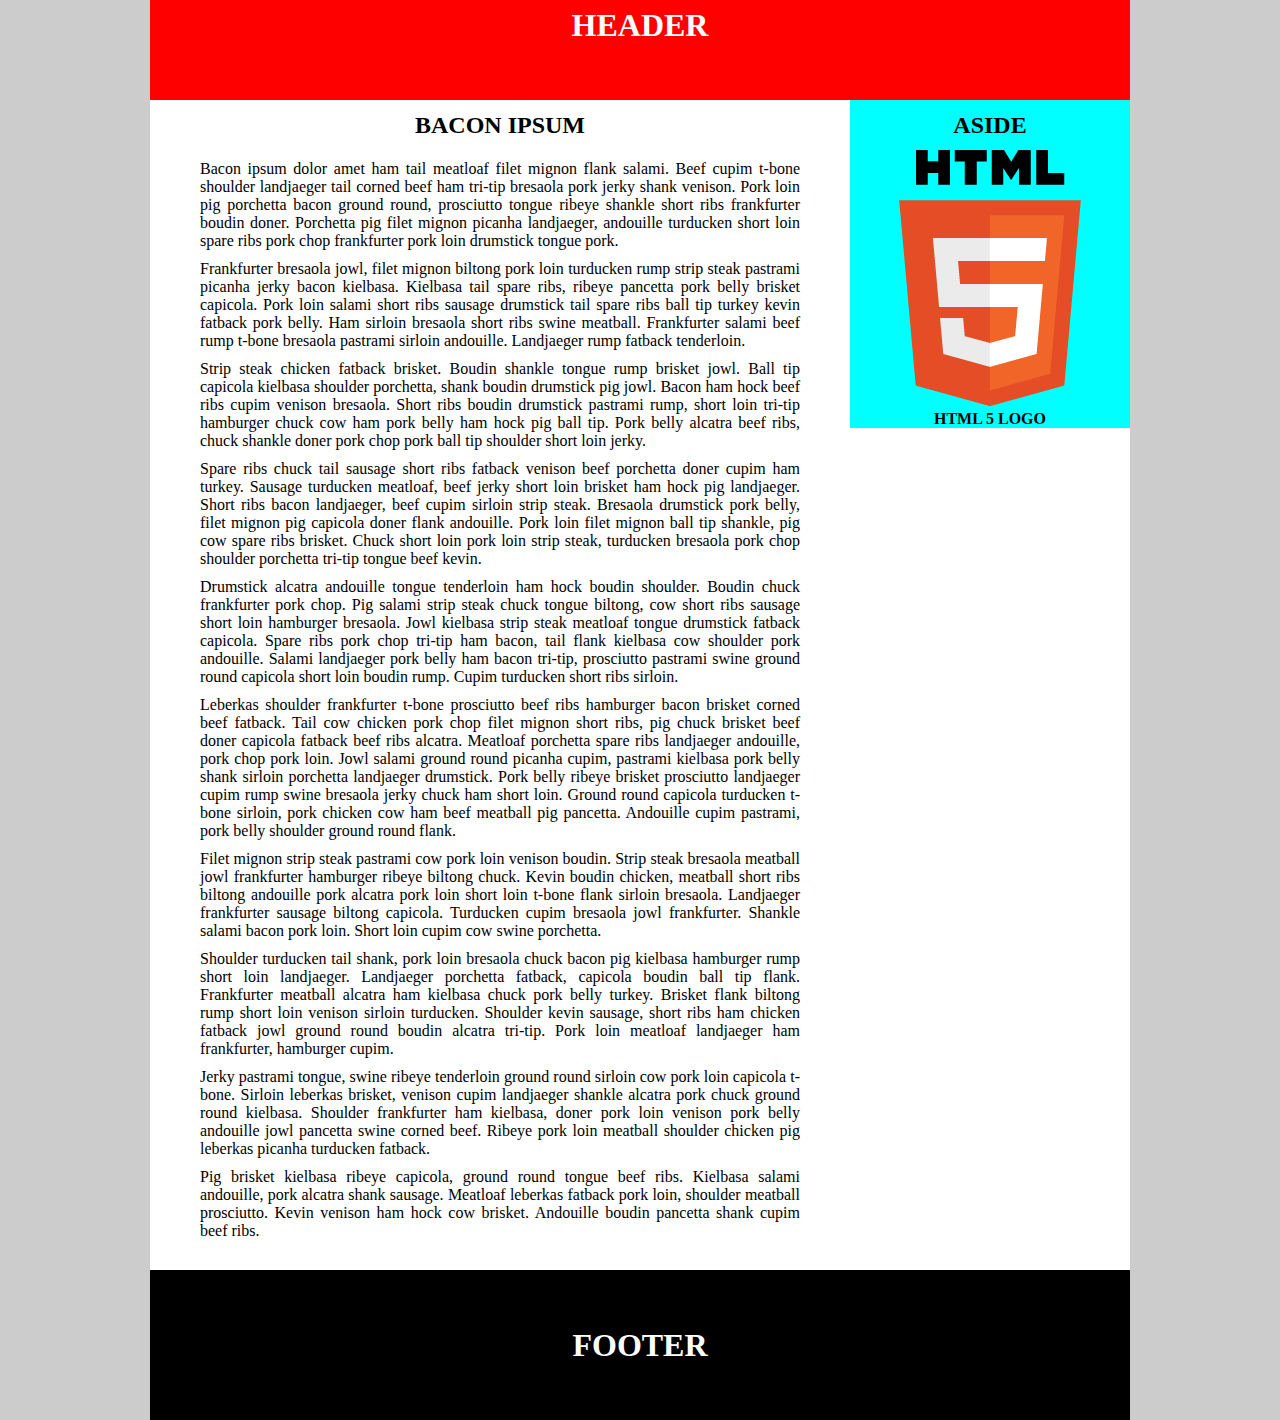
==== index.html @ f1d1bd54 "teste" ====
<!DOCTYPE html>
<html>
<head>
	<title>School Of Net Project</title>
	<link rel="stylesheet" type="text/css" href="css/style.css">
</head>
<body>
	<div id="page-wrap">
		<header>
			<h1>header</h1>
		</header>
		<main>
			<section>
			<h2>bacon ipsum</h2>
			<p>Bacon ipsum dolor amet ham tail meatloaf filet mignon flank salami. Beef cupim t-bone shoulder landjaeger tail corned beef ham tri-tip bresaola pork jerky shank venison. Pork loin pig porchetta bacon ground round, prosciutto tongue ribeye shankle short ribs frankfurter boudin doner. Porchetta pig filet mignon picanha landjaeger, andouille turducken short loin spare ribs pork chop frankfurter pork loin drumstick tongue pork.</p>

			<p>Frankfurter bresaola jowl, filet mignon biltong pork loin turducken rump strip steak pastrami picanha jerky bacon kielbasa. Kielbasa tail spare ribs, ribeye pancetta pork belly brisket capicola. Pork loin salami short ribs sausage drumstick tail spare ribs ball tip turkey kevin fatback pork belly. Ham sirloin bresaola short ribs swine meatball. Frankfurter salami beef rump t-bone bresaola pastrami sirloin andouille. Landjaeger rump fatback tenderloin.</p>

			<p>Strip steak chicken fatback brisket. Boudin shankle tongue rump brisket jowl. Ball tip capicola kielbasa shoulder porchetta, shank boudin drumstick pig jowl. Bacon ham hock beef ribs cupim venison bresaola. Short ribs boudin drumstick pastrami rump, short loin tri-tip hamburger chuck cow ham pork belly ham hock pig ball tip. Pork belly alcatra beef ribs, chuck shankle doner pork chop pork ball tip shoulder short loin jerky.</p>

			<p>Spare ribs chuck tail sausage short ribs fatback venison beef porchetta doner cupim ham turkey. Sausage turducken meatloaf, beef jerky short loin brisket ham hock pig landjaeger. Short ribs bacon landjaeger, beef cupim sirloin strip steak. Bresaola drumstick pork belly, filet mignon pig capicola doner flank andouille. Pork loin filet mignon ball tip shankle, pig cow spare ribs brisket. Chuck short loin pork loin strip steak, turducken bresaola pork chop shoulder porchetta tri-tip tongue beef kevin.</p>

			<p>Drumstick alcatra andouille tongue tenderloin ham hock boudin shoulder. Boudin chuck frankfurter pork chop. Pig salami strip steak chuck tongue biltong, cow short ribs sausage short loin hamburger bresaola. Jowl kielbasa strip steak meatloaf tongue drumstick fatback capicola. Spare ribs pork chop tri-tip ham bacon, tail flank kielbasa cow shoulder pork andouille. Salami landjaeger pork belly ham bacon tri-tip, prosciutto pastrami swine ground round capicola short loin boudin rump. Cupim turducken short ribs sirloin.</p>

			<p>Leberkas shoulder frankfurter t-bone prosciutto beef ribs hamburger bacon brisket corned beef fatback. Tail cow chicken pork chop filet mignon short ribs, pig chuck brisket beef doner capicola fatback beef ribs alcatra. Meatloaf porchetta spare ribs landjaeger andouille, pork chop pork loin. Jowl salami ground round picanha cupim, pastrami kielbasa pork belly shank sirloin porchetta landjaeger drumstick. Pork belly ribeye brisket prosciutto landjaeger cupim rump swine bresaola jerky chuck ham short loin. Ground round capicola turducken t-bone sirloin, pork chicken cow ham beef meatball pig pancetta. Andouille cupim pastrami, pork belly shoulder ground round flank.</p>

			<p>Filet mignon strip steak pastrami cow pork loin venison boudin. Strip steak bresaola meatball jowl frankfurter hamburger ribeye biltong chuck. Kevin boudin chicken, meatball short ribs biltong andouille pork alcatra pork loin short loin t-bone flank sirloin bresaola. Landjaeger frankfurter sausage biltong capicola. Turducken cupim bresaola jowl frankfurter. Shankle salami bacon pork loin. Short loin cupim cow swine porchetta.</p>

			<p>Shoulder turducken tail shank, pork loin bresaola chuck bacon pig kielbasa hamburger rump short loin landjaeger. Landjaeger porchetta fatback, capicola boudin ball tip flank. Frankfurter meatball alcatra ham kielbasa chuck pork belly turkey. Brisket flank biltong rump short loin venison sirloin turducken. Shoulder kevin sausage, short ribs ham chicken fatback jowl ground round boudin alcatra tri-tip. Pork loin meatloaf landjaeger ham frankfurter, hamburger cupim.</p>

			<p>Jerky pastrami tongue, swine ribeye tenderloin ground round sirloin cow pork loin capicola t-bone. Sirloin leberkas brisket, venison cupim landjaeger shankle alcatra pork chuck ground round kielbasa. Shoulder frankfurter ham kielbasa, doner pork loin venison pork belly andouille jowl pancetta swine corned beef. Ribeye pork loin meatball shoulder chicken pig leberkas picanha turducken fatback.</p>

			<p>Pig brisket kielbasa ribeye capicola, ground round tongue beef ribs. Kielbasa salami andouille, pork alcatra shank sausage. Meatloaf leberkas fatback pork loin, shoulder meatball prosciutto. Kevin venison ham hock cow brisket. Andouille boudin pancetta shank cupim beef ribs.</p>
			</section>
			<aside>
				<h2>aside</h2>
				<figure>
					<img src="img/HTML5_Logo_256.png">
					<figcaption><strong>HTML 5 LOGO</strong></figcaption>
				</figure>
			</aside>
		</main>
		<footer>
			<h1>footer</h1>
		</footer>
	</div>
</body>
</html>
---- css/style.css ----
*{
	padding: 0;
	margin: 0;
}
body{
	background: #ccc;
}
#page-wrap{
	background: #FFF;
	width: 980px;
	margin: 0 auto;
}
header{
	background: red;
	color: white;
	padding-top: 10px 50px;
	height: 100px;
	text-align: center;
}
main{
	overflow: hidden;
}
section{
	float: left;
	text-align: justify;
	width: 600px;
	padding: 0 50px;
}
section h2{
	text-align: center;
}
p{
	padding-top: 10px;
}
h1{
	text-transform: uppercase;
	line-height: 50px;
}
h2{
	text-transform: uppercase;
	line-height: 50px;
}
aside{
	text-align: center;
	background: aqua;
	float: left;
	width: 280px;
}
footer{
	background: black;
	color: white;
	text-align: center;
	padding: 50px 0;
	margin-top: 30px;
}
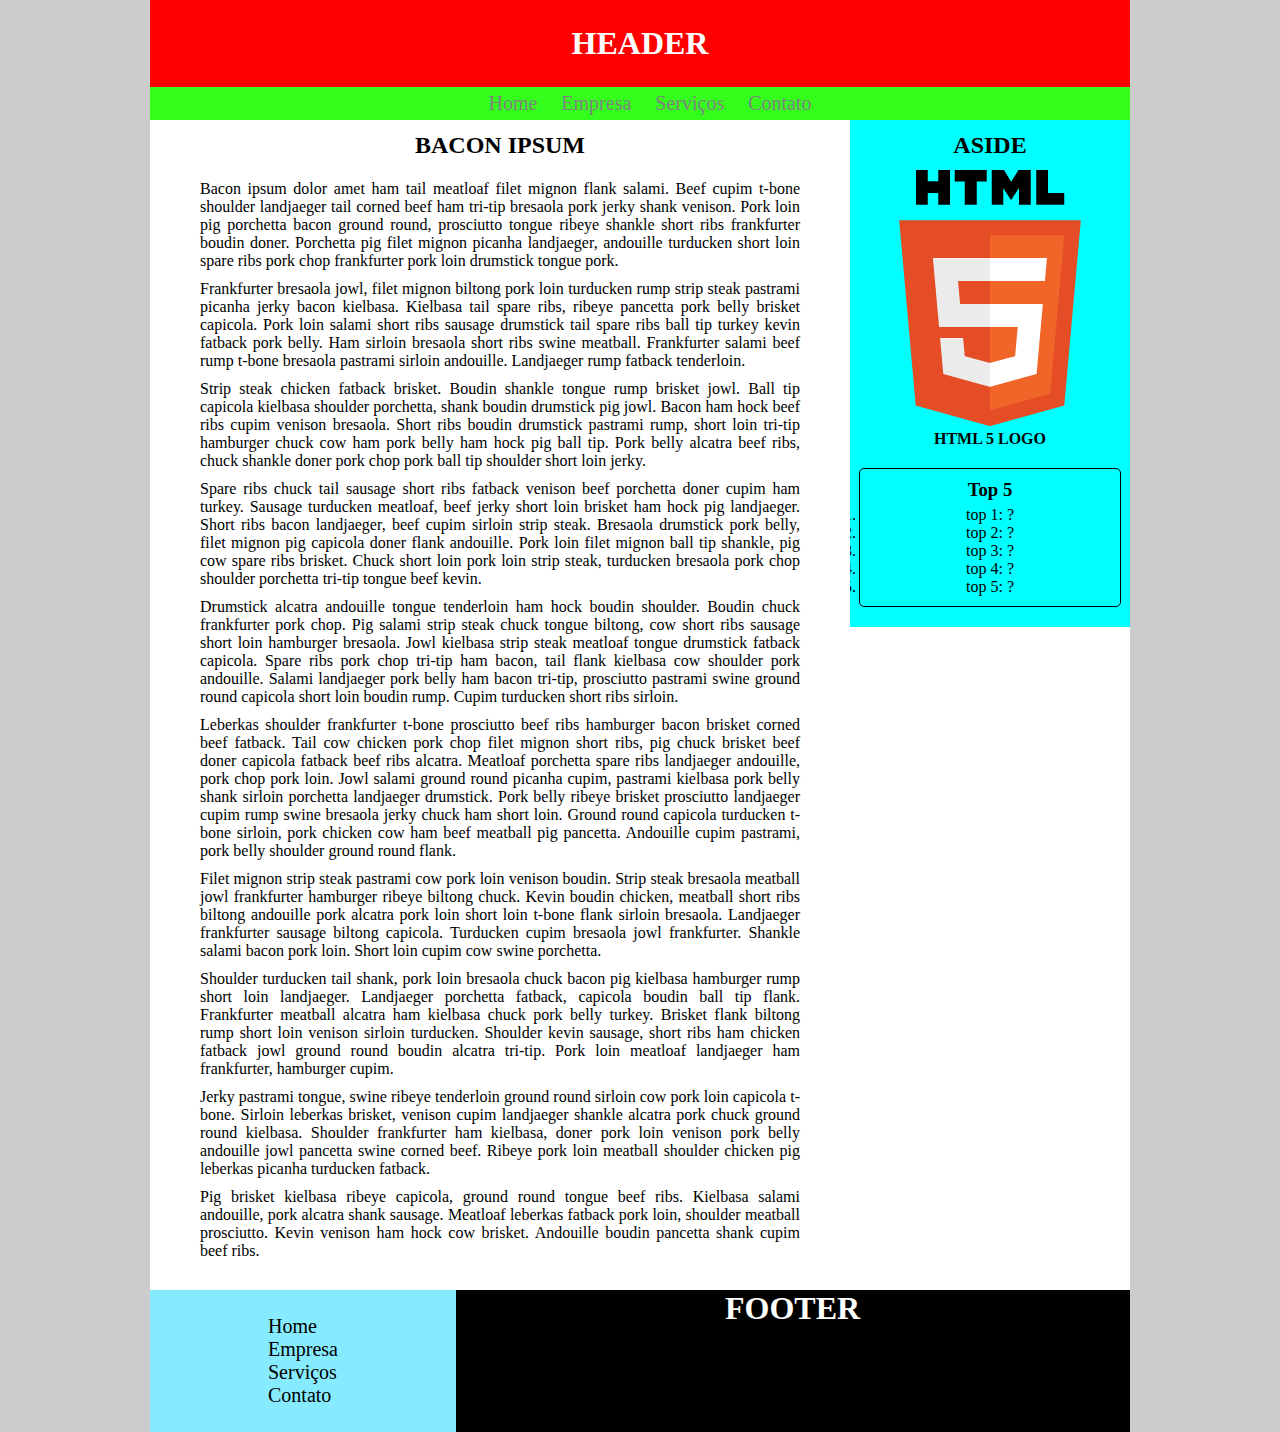
==== commit 62138d6c: "commit #2" ====
--- a/index.html
+++ b/index.html
@@ -1,6 +1,7 @@
 <!DOCTYPE html>
 <html>
 <head>
+	<meta charset="utf-8">
 	<title>School Of Net Project</title>
 	<link rel="stylesheet" type="text/css" href="css/style.css">
 </head>
@@ -8,6 +9,14 @@
 	<div id="page-wrap">
 		<header>
 			<h1>header</h1>
+			<nav class="menu-1">
+				<ul>
+					<li><a href="#">Home</a></li>
+					<li><a href="#">Empresa</a></li>
+					<li><a href="#">Serviços</a></li>
+					<li><a href="#">Contato</a></li>
+				</ul>
+			</nav>
 		</header>
 		<main>
 			<section>
@@ -38,10 +47,28 @@
 					<img src="img/HTML5_Logo_256.png">
 					<figcaption><strong>HTML 5 LOGO</strong></figcaption>
 				</figure>
+				<div class="top5">
+					<h3>Top 5</h3>
+					<ol>
+						<li>top 1: ?</li>
+						<li>top 2: ?</li>
+						<li>top 3: ?</li>
+						<li>top 4: ?</li>
+						<li>top 5: ?</li>
+					</ol>
+				</div>
 			</aside>
 		</main>
 		<footer>
-			<h1>footer</h1>
+			<nav class="menu-2">
+				<ul>
+					<li><a href="#">Home</a></li>
+					<li><a href="#">Empresa</a></li>
+					<li><a href="#">Serviços</a></li>
+					<li><a href="#">Contato</a></li>
+				</ul>
+			</nav>
+			<h1 class="footer-title">footer</h1>
 		</footer>
 	</div>
 </body>
--- a/css/style.css
+++ b/css/style.css
@@ -13,8 +13,6 @@
 header{
 	background: red;
 	color: white;
-	padding-top: 10px 50px;
-	height: 100px;
 	text-align: center;
 }
 main{
@@ -34,7 +32,7 @@
 }
 h1{
 	text-transform: uppercase;
-	line-height: 50px;
+	padding: 25px 0;
 }
 h2{
 	text-transform: uppercase;
@@ -45,11 +43,61 @@
 	background: aqua;
 	float: left;
 	width: 280px;
+	overflow: hidden;
 }
 footer{
 	background: black;
 	color: white;
-	text-align: center;
-	padding: 50px 0;
 	margin-top: 30px;
+	overflow: hidden;
+}
+.menu-1{
+	background: #34ff1c;
+	bottom: 0;
+	padding: 5px 0;
+}
+.menu-1 ul li{
+	list-style: none;
+	display: inline;
+	font-size: 20px;
+	margin-left: 20px;
+	text-align: left;
+}
+.menu-1 a{
+	text-decoration: none;
+	color: grey;
+}
+.menu-1 a:hover{
+	color: black;
+}
+.menu-2{
+	float: left;
+	background: #87ebff;
+	padding: 25px 118px;
+}
+.menu-2 ul li{
+	list-style: none;
+	text-align: left;
+	font-size: 20px;
+}
+.menu-2 a{
+	text-decoration: none;
+	color: black;
+}
+.menu-2 a:hover{
+	color: #cccccc;
+}
+.footer-title{
+	float: left;
+	padding: 0 269px;
+}
+.top5{
+	border: 1px solid black;
+	border-radius: 5px;
+	margin: 20px auto;
+	padding: 10px 0;
+	width: 260px;
+}
+.top5 h3{
+	padding-bottom: 5px;
 }